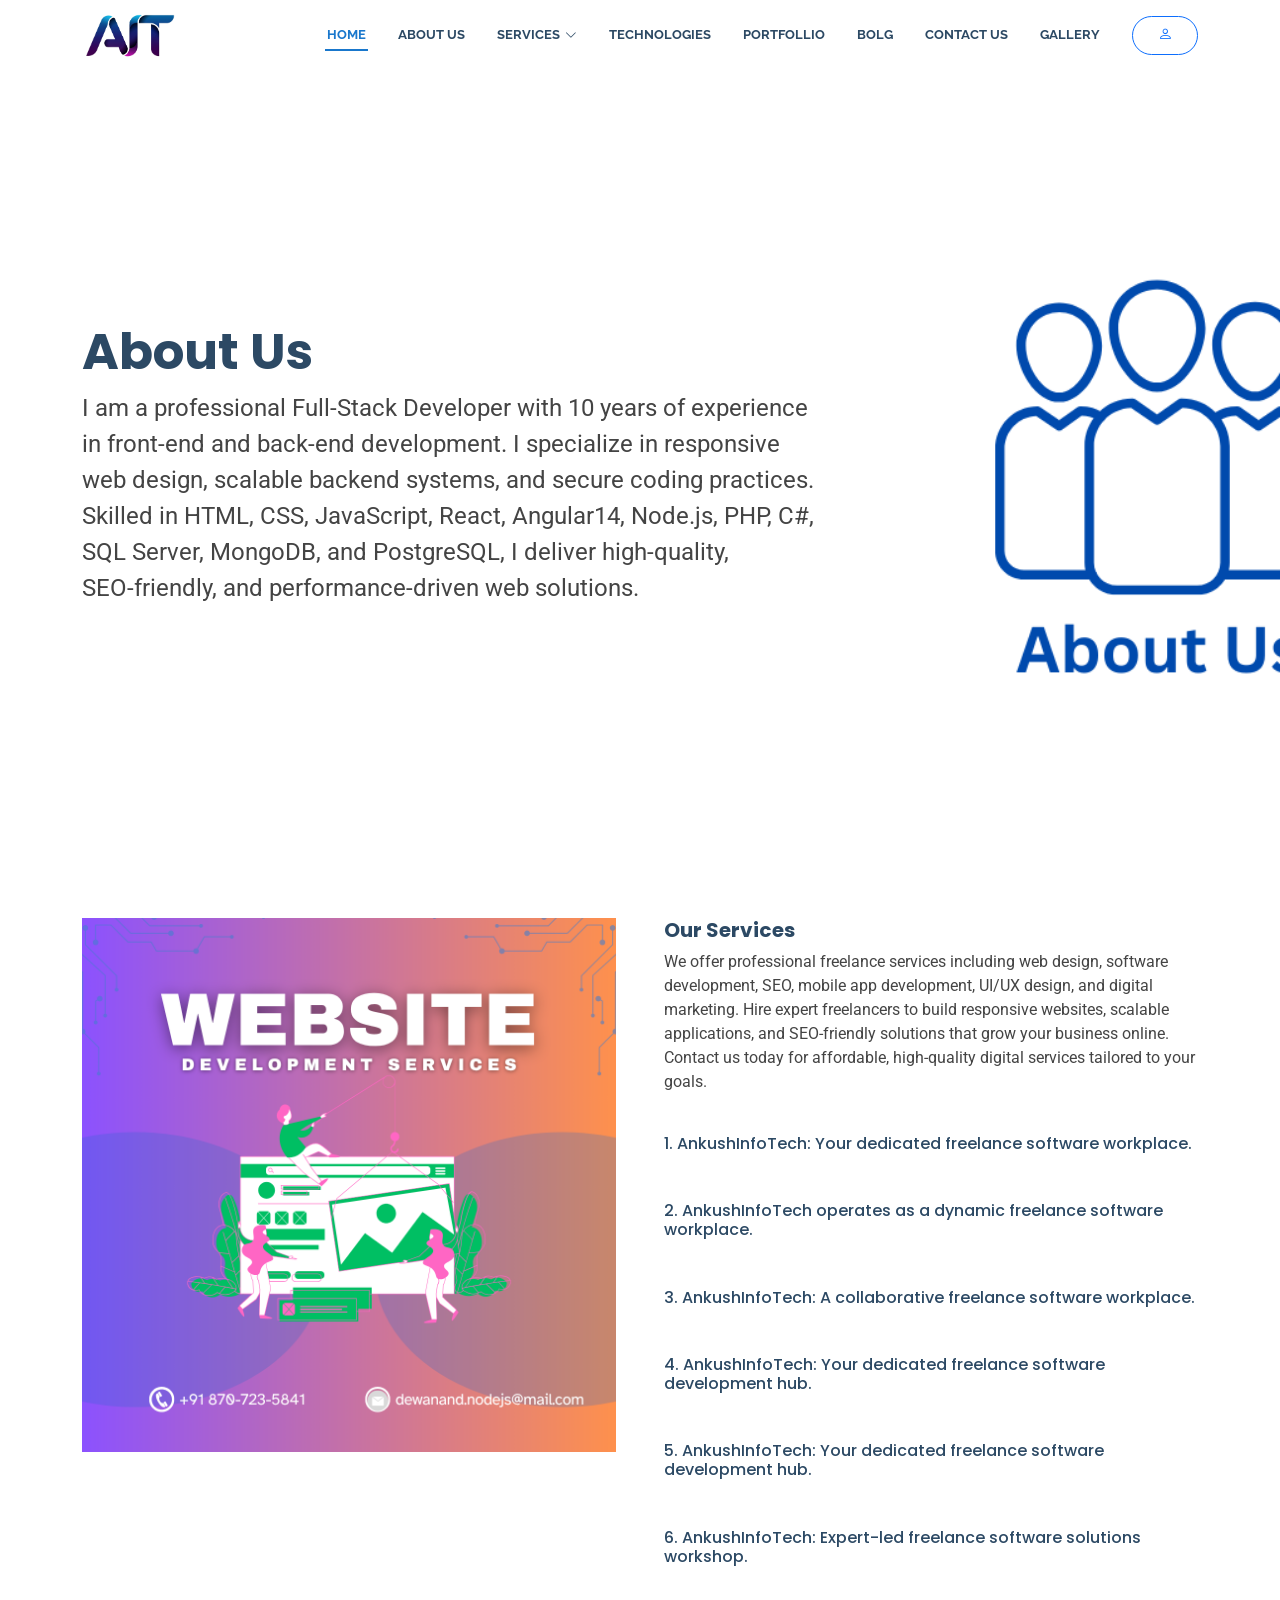
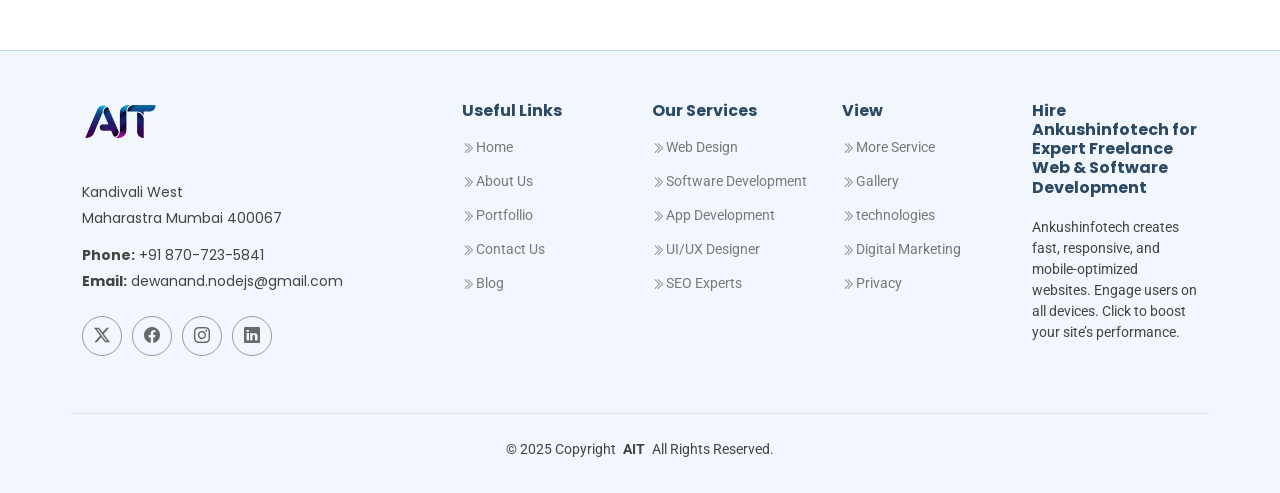
==== about.html @ d5d94661 "added test codes" ====
<!DOCTYPE html>
<html lang="en">

<head>
  <meta charset="utf-8">
  <meta name="viewport" content="width=device-width, initial-scale=1.0">
  <!-- Explicitly tell search engines to index this page and follow its links. Crucial for visibility. -->
  <meta name="robots" content="index, follow">

  <!-- Title: Clearly states the page is "About" the company and its core expertise. -->
  <title>About AnkushInfotech | Your Trusted Web Design, Software & SEO Experts in Mumbai</title>

  <!-- IMPORTANT: Description is tailored for an "About Us" page, focusing on mission, expertise, and location. -->
  <meta name="description" content="Learn about AnkushInfotech, a leading IT company based in Mumbai, Maharashtra. Discover our mission to deliver innovative web design, custom software development, and powerful SEO services that empower businesses across India.">

  <!-- Keywords: Focused on "About Us" aspects (company, expertise, location) and core services. -->
  <meta name="keywords" content="about AnkushInfotech, AnkushInfotech company, web design experts Mumbai, software development company Maharashtra, SEO specialists India, IT solutions Mumbai, our mission, company values, expert team, digital transformation India">

  <!-- Canonical Tag: Crucial for SEO. This MUST point ONLY to the preferred URL of *THIS* page. -->
  <link rel="canonical" href="https://www.ankushinfotech.com/about.html">
  <!-- Example: If your about page is at 'https://www.ankushinfotech.com/about.html', use that URL. -->

  <!-- Favicons -->
  <link href="assets/img/AIT.png" rel="icon">
  <!-- If you have an Apple Touch Icon, ensure the path is correct and uncomment. -->
  <!-- <link href="assets/img/apple-touch-icon.png" rel="apple-touch-icon"> -->

  <!-- Open Graph (OG) Tags: For rich previews when shared on Facebook, LinkedIn, WhatsApp, etc. -->
  <meta property="og:title" content="About AnkushInfotech | Web Design, Software & SEO Experts">
  <meta property="og:description" content="Learn about AnkushInfotech's mission to deliver innovative web design, custom software, and powerful SEO services that empower businesses across India.">
  <meta property="og:type" content="website">
  <meta property="og:url" content="https://www.ankushinfotech.com/about.html">
  <!-- OG Image: IMPORTANT! Replace with a full, absolute URL to a high-quality image (e.g., 1200x630px)
       that visually represents your company (e.g., team photo, office, or a brand graphic). -->
  <meta property="og:image" content="https://www.ankushinfotech.com/assets/img/about-us-social-share.jpg">
  <meta property="og:image:width" content="1200">
  <meta property="og:image:height" content="630">
  <meta property="og:locale" content="en_IN"> <!-- Recommended for targeting India -->

  <!-- Twitter Card Tags: For rich previews when shared on Twitter. -->
  <meta name="twitter:card" content="summary_large_image">
  <meta name="twitter:site" content="@AnkushInfoTech"> <!-- IMPORTANT! Replace with your actual Twitter handle (e.g., @AnkushInfoTech) -->
  <meta name="twitter:title" content="About AnkushInfotech | Web Design, Software & SEO Experts">
  <meta name="twitter:description" content="Discover AnkushInfotech's mission to deliver innovative web design, custom software, and powerful SEO services that empower businesses across India.">
  <meta name="twitter:image" content="https://www.ankushinfotech.com/assets/img/about-us-social-share.jpg"> <!-- Use the same high-quality image as your OG image. -->

  <!-- Structured Data (JSON-LD) for Organization: Provides explicit info to search engines for Knowledge Panels etc. -->
  <script type="application/ld+json">
  {
    "@context": "https://schema.org",
    "@type": "Organization",
    "name": "AnkushInfotech",
    "url": "https://www.ankushinfotech.com",
    "logo": "https://www.ankushinfotech.com/assets/img/logoa.png",
    "description": "AnkushInfotech is a leading IT company based in Mumbai, Maharashtra, specializing in expert web design, custom software development, and powerful SEO services for businesses across India.",
    "sameAs": [
      "https://twitter.com/AnkushInfoTech", // IMPORTANT: Replace with your actual Twitter URL
      "https://www.linkedin.com/company/your-company-linkedin-page/", // IMPORTANT: Replace with your actual LinkedIn URL
      "https://www.facebook.com/yourcompanypage/", // IMPORTANT: Replace with your actual Facebook URL
      "https://www.instagram.com/yourcompanypage/" // IMPORTANT: Replace with your actual Instagram URL
      // Add more relevant social media profiles here
    ],
    "address": {
      "@type": "PostalAddress",
      "streetAddress": "Azad Compound, 90 Feet Road, Rm. No. A-59, Shree Durga Seva Samiti, B/H Chandrika Hotel", // IMPORTANT: Provide your full street address here
      "addressLocality": "Kandivali West", // IMPORTANT: Refined locality for clarity
      "addressRegion": "Maharashtra",
      "postalCode": "400067",
      "addressCountry": "IN"
    },
    "contactPoint": {
      "@type": "ContactPoint",
      "telephone": "+91-8707235841", // Replace with your actual phone number
      "contactType": "customer service",
      "email": "info@ankushinfotech.com", // Replace with your actual email
      "areaServed": ["IN"],
      "availableLanguage": ["en", "hi"]
    }
  }
  </script>

  <!-- Optional: Specify the primary language of the document. -->
  <meta http-equiv="Content-Language" content="en">

  <!-- Optional: Generator tag (can be removed if not desired) -->
  <meta name="generator" content="AnkushInfotech (Custom Development)">

  <!-- Optional: Define a theme color for mobile browser address bars. -->
  <meta name="theme-color" content="#306EE0"> <!-- Consistent with homepage, or choose a new one -->

  <!-- Fonts: Preconnect hints for faster font loading. -->
  <link href="https://fonts.googleapis.com" rel="preconnect">
  <link href="https://fonts.gstatic.com" rel="preconnect" crossorigin>
  <!-- Consolidate font imports if possible, or ensure only necessary weights are loaded -->
  <link href="https://fonts.googleapis.com/css2?family=Roboto:wght@100;300;400;500;700;900&family=Poppins:wght@100;200;300;400;500;600;700;800;900&family=Raleway:wght@100;200;300;400;500;600;700;800;900&display=swap" rel="stylesheet">

  <!-- Vendor CSS Files -->
  <link href="assets/vendor/bootstrap/css/bootstrap.min.css" rel="stylesheet">
  <link href="assets/vendor/bootstrap-icons/bootstrap-icons.css" rel="stylesheet">
  <link href="assets/vendor/aos/aos.css" rel="stylesheet">
  <link href="assets/vendor/fontawesome-free/css/all.min.css" rel="stylesheet">
  <link href="assets/vendor/glightbox/css/glightbox.min.css" rel="stylesheet">
  <link href="assets/vendor/swiper/swiper-bundle.min.css" rel="stylesheet">

  <!-- Main CSS File -->
  <link href="assets/css/main.css" rel="stylesheet">

</head>


<body class="index-page">
 <!------------------------- Header Section --------------------->
  <header id="header" class="header sticky-top">
    <div class="branding d-flex align-items-center">

      <div class="container position-relative d-flex align-items-center justify-content-between">
        <a href="index.html" class="logo d-flex align-items-center me-auto">
          <h1 class="sitename"><img src="assets/img/AIT.png"></h1>
        </a>
        <nav id="navmenu" class="navmenu">
          <ul>
            <li><a href="index.html" class="active">Home<br></a></li>
            <li><a href="about.html">About Us</a></li>
            <!------------------------- Software services Place DropWown---------------------------------->
            <li class="dropdown"><a href="services.html"><span>services</span> <i
                  class="bi bi-chevron-down toggle-dropdown"></i></a>
              <ul>
                <li><a href="hirewebsite.html">Hire Website Developer</a></li>
                <li><a href="hireuiuxdeve.html">Hire UI/UX Designer</a></li>
                <li><a href="hiresoftwarede.html">Hire Software Developer</a></li>
                <li><a href="hireappdeve.html">Hire Mobile App Developer</a></li>
                <li><a href="hireseo.html">Hire SEO Experts</a></li>
                <li><a href="digitalmarket.html">Hire Digital Marketing</a></li>
                <!-- <li class="dropdown"><a href="#"><span>Deep Dropdown</span> <i
                      class="bi bi-chevron-down toggle-dropdown"></i></a>
                  <ul>
                    <li><a href="blog.html">Blogger</a></li>
                    <li><a href="login.html">Login In</a></li>
                    <li><a href="indivisualuser.html">Indivisual</a></li>
                    <li><a href="Userlist/bloggersuer.html">Blogger Table</a></li>
                    <li><a href="contact.html">Contact</a></li>
                  </ul>
                </li> -->
                <li><a href="services.html">More Service</a></li>
              </ul>
            </li>
            <!------------------------- Marcket Place DropWown---------------------------------->
            <!-- <li class="dropdown"><a href="#"><span>Marcketplace</span> <i
                  class="bi bi-chevron-down toggle-dropdown"></i></a>
              <ul>
                <li><a href="#">Hire SEO Experts</a></li>
                <li><a href="services.html">Services</a></li>
                <li class="dropdown"><a href="#"><span>Deep Dropdown</span> <i
                      class="bi bi-chevron-down toggle-dropdown"></i></a>
                  <ul>
                    <li><a href="blog.html">Blogger</a></li>
                    <li><a href="login.html">Login In</a></li>
                    <li><a href="indivisualuser.html">Indivisual</a></li>
                    <li><a href="Userlist/bloggersuer.html">Blogger Table</a></li>
                    <li><a href="contact.html">Contact</a></li>
                  </ul>
                </li>               
                <li><a href="#">Dropdown 3</a></li>
                <li><a href="#">Dropdown 4</a></li>
              </ul>
            </li> -->
            <li><a href="database.html">technologies</a></li>
            <li><a href="portfollio.html">Portfollio</a></li>
            <li><a href="blog.html">Bolg</a></li>
            <li><a href="contact.html">Contact Us</a></li>
            <li><a href="gallery.html">Gallery</a></li>

          </ul>
          <i class="mobile-nav-toggle d-xl-none bi bi-list"></i>
        </nav>

        <a class="cta-btn d-none d-sm-block btn btn-outline-primary" href="login.html"><i class="bi bi-person"></i></a>

      </div>

    </div>

  </header>


  <main class="main">
    <!--------------------------- top banner Section ------------------>
    <section id="hero" class="hero section light-background">
      <img src="assets/img/about.png" alt="Professional freelance web design and website development team" data-aos="fade-in">
      <div class="container position-relative">
        <div class="welcome position-relative" data-aos="fade-down" data-aos-delay="100">
          <h1>About Us</h1>
          <p>
            I am a professional Full-Stack Developer with 10 years of experience<br />
            in front-end and back-end development. I specialize in responsive <br />
            web design, scalable backend systems, and secure coding practices.<br />
            Skilled in HTML, CSS, JavaScript, React, Angular14, Node.js, PHP, C#,<br />
            SQL Server, MongoDB, and PostgreSQL, I deliver high-quality,<br />
            SEO-friendly, and performance-driven web solutions.
          </p>
        </div>
        <!-- End Welcome -->
      </div>
    </section>
    <!-- /Hero Section -->
    <!------------------------- About Section -------------------->
    <section id="about" class="about section">
      <div class="container">
        <div class="row gy-4 gx-5">
          <div class="col-lg-6 position-relative align-self-start" data-aos="fade-up" data-aos-delay="200">
            <img src="assets/img/aboutimage.png" class="img-fluid"
              alt="School website design,Hospital management software,Software for educational institutions,College website redesign">
            <!-- <a href="https://www.youtube.com/watch?v=Y7f98aduVJ8" class="glightbox pulsating-play-btn"></a> -->
          </div>
          <div class="col-lg-6 content" data-aos="fade-up" data-aos-delay="100">
            <h2>Our Services</h2>
            <p>
              We offer professional freelance services including web design, software development, SEO, mobile app
              development, UI/UX design, and digital marketing. Hire expert freelancers to build responsive websites,
              scalable applications, and SEO-friendly solutions that grow your business online. Contact us today for
              affordable, high-quality digital services tailored to your goals.
            </p>
            <ul>
              <!-- <li>
                <i class="bi bi-pc-display-horizontal"></i>
                <div>
                  <h5>Web & Desktop Applications with cPanel Deployment</h5>
                  <p>
                    We build secure web and desktop applications with cPanel deployment, offering easy management,
                    strong performance, and reliable hosting solutions.
                  </p>
                </div>
              </li> -->
              <li>
                <div>
                  <h6>1. AnkushInfoTech: Your dedicated freelance software workplace.</h6>
                </div>
              </li>
              <li>
                <div>
                  <h6>2. AnkushInfoTech operates as a dynamic freelance software workplace.</h6>
                </div>
              </li>
              <li>
                <div>
                  <h6>3. AnkushInfoTech: A collaborative freelance software workplace.</h6>
                </div>
              </li>
              <li>
                <div>
                  <h6>4. AnkushInfoTech: Your dedicated freelance software development hub.</h6>
                </div>
              </li>
              <li>
                <div>
                  <h6>5. AnkushInfoTech: Your dedicated freelance software development hub.</h6>
                </div>
              </li>
              <li>
                <div>
                  <h6>6. AnkushInfoTech: Expert-led freelance software solutions workshop.</h6>
                </div>
              </li>
            </ul>
          </div>
        </div>
      </div>
    </section>
    <!-- /About Section -->
  </main>
  <!-------------------------- Footer Section ----------------------------->

  
  <footer id="footer" class="footer light-background">
    <div class="container footer-top">
      <div class="row gy-4">
        <div class="col-lg-4 col-md-6 footer-about">
          <a href="index.html" class="logo d-flex align-items-center">
            <span class="sitename"><img src="assets/img/AIT.png"
                alt="Commercial, Work with top freelance software developers at Ankushinfotech. High-quality coding and secure applications delivered on time. Contact now,Discover how Ankushinfotech delivers top-tier freelance web development services. Get quality work, timely delivery, and scalable solutions today."></span>
          </a>
          <div class="footer-contact pt-3">
            <p>Kandivali West</p>
            <p>Maharastra Mumbai 400067</p>
            <p class="mt-3"><strong>Phone:</strong> <span>+91 870-723-5841</span></p>
            <p><strong>Email:</strong> <span>dewanand.nodejs@gmail.com</span></p>
          </div>
          <div class="social-links d-flex mt-4">
            <a href=""><i class="bi bi-twitter-x"></i></a>
            <a href=""><i class="bi bi-facebook"></i></a>
            <a href=""><i class="bi bi-instagram"></i></a>
            <a href=""><i class="bi bi-linkedin"></i></a>
          </div>
        </div>

        <div class="col-lg-2 col-md-3 footer-links">
          <h4>Useful Links</h4>
          <ul>
            <li><a href="index.html"><i class="bi bi-chevron-double-right"></i>Home</a></li>
            <li><a href="about.html"><i class="bi bi-chevron-double-right"></i>About Us</a></li>
            <li><a href="portfollio.html"><i class="bi bi-chevron-double-right"></i>Portfollio</a></li>
            <li><a href="contact.html"><i class="bi bi-chevron-double-right"></i>Contact Us</a></li>
            <li><a href="blog.html"><i class="bi bi-chevron-double-right"></i>Blog</a></li>
          </ul>
        </div>

        <div class="col-lg-2 col-md-3 footer-links">
          <h4>Our Services</h4>
          <ul>
            <li><a href="hirewebsite.html"><i class="bi bi-chevron-double-right"></i>Web Design</a></li>
            <li><a href="hiresoftwarede.html"><i class="bi bi-chevron-double-right"></i>Software Development</a></li>
            <li><a href="hireappdeve.html"><i class="bi bi-chevron-double-right"></i>App Development</a></li>
            <li><a href="hireuiuxdeve.html"><i class="bi bi-chevron-double-right"></i>UI/UX Designer</a></li>
            <li><a href="hireseo.html"><i class="bi bi-chevron-double-right"></i>SEO Experts</a></li>
          </ul>
        </div>

        <div class="col-lg-2 col-md-3 footer-links">
          <h4>View</h4>
          <ul>
            <li><a href="services.html"><i class="bi bi-chevron-double-right"></i>More Service</a></li>
            <li><a href="gallery.html"><i class="bi bi-chevron-double-right"></i>Gallery</a></li>
            <li><a href="database.html"><i class="bi bi-chevron-double-right"></i>technologies</a></li>
            <li><a href="digitalmarket.html"><i class="bi bi-chevron-double-right"></i>Digital Marketing</a></li>
            <li><a href="#"><i class="bi bi-chevron-double-right"></i>Privacy</a></li>
          </ul>
        </div>

        <div class="col-lg-2 col-md-3 footer-links">
          <h4>Hire Ankushinfotech for Expert Freelance Web & Software Development</h4>
          <p>Ankushinfotech creates fast, responsive, and mobile-optimized websites. Engage users on all devices. Click
            to boost your site’s performance.</p>
          <!-- <ul>
            <li><a href="#"><i class="bi bi-chevron-double-right"></i>Ipsam</a></li>
            <li><a href="#"><i class="bi bi-chevron-double-right"></i>Laudantium dolorum</a></li>
            <li><a href="#"><i class="bi bi-chevron-double-right"></i>Dinera</a></li>
            <li><a href="#"><i class="bi bi-chevron-double-right"></i>Trodelas</a></li>
            <li><a href="#"><i class="bi bi-chevron-double-right"></i>Flexo</a></li>
          </ul> -->
        </div>

      </div>
    </div>

    <div class="container copyright text-center mt-4">
      <p>© 2025 <span>Copyright</span> <strong class="px-1 sitename">AIT</strong> <span>All Rights
          Reserved.</span>
      </p>
      <div class="credits">
      </div>
    </div>
  </footer>


  <!-- Scroll Top -->
  <a href="#" id="scroll-top" class="scroll-top d-flex align-items-center justify-content-center"
    style="border-radius: 100%;"><i class="bi bi-arrow-up-short"></i></a>

  <!-- Preloader -->
  <!-- <div id="preloader"></div> -->

  <!-- <script>
  fetch('http://localhost:5000/api/users')
    .then(res => res.json())
    .then(users => {
      const container = document.getElementById('testimonials-container');

      users.forEach(user => {
        // Ensure image is set properly from DB path
        const imageFileName = user.image ? user.image.split('/').pop() : null;

        const imageUrl = imageFileName
          ? `http://localhost:5000/uploads/${imageFileName}`
          : 'assets/img/default.jpg'; // fallback image

        const slide = document.createElement('div');
        slide.className = 'swiper-slide';

        slide.innerHTML = `
          <div class="testimonial-item">
            <div class="d-flex">
              <img src="${imageUrl}" class="testimonial-img flex-shrink-0" alt="User Image">
              <div>
                <h3>${user.email}</h3>
                <h4>${user.phone}</h4>
                <div class="stars">
                  <i class="bi bi-star-fill"></i><i class="bi bi-star-fill"></i>
                  <i class="bi bi-star-fill"></i><i class="bi bi-star-fill"></i>
                  <i class="bi bi-star-fill"></i>
                </div>
              </div>
            </div>
            <p>
              <i class="bi bi-quote quote-icon-left"></i>
              <span>This is a sample testimonial for ${user.email}.</span>
              <i class="bi bi-quote quote-icon-right"></i>
            </p>
          </div>
        `;

        container.appendChild(slide);
      });
    })
    .catch(err => {
      console.error('Error fetching users:', err);
    });
</script> -->

  <!-- Vendor JS Files -->
  <script src="assets/vendor/bootstrap/js/bootstrap.bundle.min.js"></script>
  <script src="assets/vendor/php-email-form/validate.js"></script>
  <script src="assets/vendor/aos/aos.js"></script>
  <script src="assets/vendor/glightbox/js/glightbox.min.js"></script>
  <script src="assets/vendor/purecounter/purecounter_vanilla.js"></script>
  <script src="assets/vendor/swiper/swiper-bundle.min.js"></script>

  <!-- Main JS File -->
  <script src="assets/js/main.js"></script>

</body>
</html>
---- assets/css/main.css ----
/**
* Template Name: Medilab
* Template URL: https://bootstrapmade.com/medilab-free-medical-bootstrap-theme/
* Updated: Aug 07 2024 with Bootstrap v5.3.3
* Author: BootstrapMade.com
* License: https://bootstrapmade.com/license/
*/
 .Write {
      text-align: center;
      align-content: center;
      margin: 5%;

    }
/*--------------------------------------------------------------
# Font & Color Variables
# Help: https://bootstrapmade.com/color-system/
--------------------------------------------------------------*/
/* Fonts */
:root {
  --default-font: "Roboto",  system-ui, -apple-system, "Segoe UI", Roboto, "Helvetica Neue", Arial, "Noto Sans", "Liberation Sans", sans-serif, "Apple Color Emoji", "Segoe UI Emoji", "Segoe UI Symbol", "Noto Color Emoji";
  --heading-font: "Poppins",  sans-serif;
  --nav-font: "Raleway",  sans-serif;
}

/* Global Colors - The following color variables are used throughout the website. Updating them here will change the color scheme of the entire website */
:root { 
  --background-color: #ffffff; /* Background color for the entire website, including individual sections */
  --default-color: #444444; /* Default color used for the majority of the text content across the entire website */
  --heading-color: #2c4964; /* Color for headings, subheadings and title throughout the website */
  --accent-color: #1977cc; /* Accent color that represents your brand on the website. It's used for buttons, links, and other elements that need to stand out */
  --surface-color: #ffffff; /* The surface color is used as a background of boxed elements within sections, such as cards, icon boxes, or other elements that require a visual separation from the global background. */
  --contrast-color: #ffffff; /* Contrast color for text, ensuring readability against backgrounds of accent, heading, or default colors. */
}

/* Nav Menu Colors - The following color variables are used specifically for the navigation menu. They are separate from the global colors to allow for more customization options */
:root {
  --nav-color: #2c4964;  /* The default color of the main navmenu links */
  --nav-hover-color: #1977cc; /* Applied to main navmenu links when they are hovered over or active */
  --nav-mobile-background-color: #ffffff; /* Used as the background color for mobile navigation menu */
  --nav-dropdown-background-color: #ffffff; /* Used as the background color for dropdown items that appear when hovering over primary navigation items */
  --nav-dropdown-color: #2c4964; /* Used for navigation links of the dropdown items in the navigation menu. */
  --nav-dropdown-hover-color: #1977cc; /* Similar to --nav-hover-color, this color is applied to dropdown navigation links when they are hovered over. */
}

/* Color Presets - These classes override global colors when applied to any section or element, providing reuse of the sam color scheme. */

.light-background {
  --background-color: #f1f7fc;
  --surface-color: #ffffff;
}

.dark-background {
  --background-color: #060606;
  --default-color: #ffffff;
  --heading-color: #ffffff;
  --surface-color: #252525;
  --contrast-color: #ffffff;
}

/* Smooth scroll */
:root {
  scroll-behavior: smooth;
}

/*--------------------------------------------------------------
# General Styling & Shared Classes
--------------------------------------------------------------*/
body {
  color: var(--default-color);
  background-color: var(--background-color);
  font-family: var(--default-font);
}

a {
  color: var(--accent-color);
  text-decoration: none;
  transition: 0.3s;
}

a:hover {
  color: color-mix(in srgb, var(--accent-color), transparent 25%);
  text-decoration: none;
}
h1{
  font-size: 50px;
  font-weight: bold;
}
h2{
  font-size: 20px;
  font-weight: bold;
}
h1,
h2,
h3,
h4,
h5,
h6 {
  color: var(--heading-color);
  font-family: var(--heading-font);
}

/* Pulsating Play Button
------------------------------*/
.pulsating-play-btn {
  width: 94px;
  height: 94px;
  background: radial-gradient(var(--accent-color) 50%, color-mix(in srgb, var(--accent-color), transparent 75%) 52%);
  border-radius: 50%;
  display: block;
  position: relative;
  overflow: hidden;
}

.pulsating-play-btn:before {
  content: "";
  position: absolute;
  width: 120px;
  height: 120px;
  animation-delay: 0s;
  animation: pulsate-play-btn 2s;
  animation-direction: forwards;
  animation-iteration-count: infinite;
  animation-timing-function: steps;
  opacity: 1;
  border-radius: 50%;
  border: 5px solid color-mix(in srgb, var(--accent-color), transparent 30%);
  top: -15%;
  left: -15%;
  background: rgba(198, 16, 0, 0);
}

.pulsating-play-btn:after {
  content: "";
  position: absolute;
  left: 50%;
  top: 50%;
  transform: translateX(-40%) translateY(-50%);
  width: 0;
  height: 0;
  border-top: 10px solid transparent;
  border-bottom: 10px solid transparent;
  border-left: 15px solid #fff;
  z-index: 100;
  transition: all 400ms cubic-bezier(0.55, 0.055, 0.675, 0.19);
}

.pulsating-play-btn:hover:before {
  content: "";
  position: absolute;
  left: 50%;
  top: 50%;
  transform: translateX(-40%) translateY(-50%);
  width: 0;
  height: 0;
  border: none;
  border-top: 10px solid transparent;
  border-bottom: 10px solid transparent;
  border-left: 15px solid #fff;
  z-index: 200;
  animation: none;
  border-radius: 0;
}

.pulsating-play-btn:hover:after {
  border-left: 15px solid var(--accent-color);
  transform: scale(20);
}

@keyframes pulsate-play-btn {
  0% {
    transform: scale(0.6, 0.6);
    opacity: 1;
  }

  100% {
    transform: scale(1, 1);
    opacity: 0;
  }
}

/* PHP Email Form Messages
------------------------------*/
.php-email-form .error-message {
  display: none;
  background: #df1529;
  color: #ffffff;
  text-align: left;
  padding: 15px;
  margin-bottom: 24px;
  font-weight: 600;
}

.php-email-form .sent-message {
  display: none;
  color: #ffffff;
  background: #059652;
  text-align: center;
  padding: 15px;
  margin-bottom: 24px;
  font-weight: 600;
}

.php-email-form .loading {
  display: none;
  background: var(--surface-color);
  text-align: center;
  padding: 15px;
  margin-bottom: 24px;
}

.php-email-form .loading:before {
  content: "";
  display: inline-block;
  border-radius: 50%;
  width: 24px;
  height: 24px;
  margin: 0 10px -6px 0;
  border: 3px solid var(--accent-color);
  border-top-color: var(--surface-color);
  animation: php-email-form-loading 1s linear infinite;
}

@keyframes php-email-form-loading {
  0% {
    transform: rotate(0deg);
  }

  100% {
    transform: rotate(360deg);
  }
}

/*--------------------------------------------------------------
# Global Header
--------------------------------------------------------------*/
.header {
  color: var(--default-color);
  transition: all 0.5s;
  z-index: 997;
  background-color: var(--background-color);
  border-bottom-left-radius: 20px;
  border-bottom-right-radius: 20px;
}

.header .topbar {
  background-color: var(--accent-color);
  height: 40px;
  padding: 0;
  font-size: 14px;
  transition: all 0.5s;
}

.header .topbar .contact-info i {
  font-style: normal;
  color: var(--contrast-color);
}

.header .topbar .contact-info i a,
.header .topbar .contact-info i span {
  padding-left: 5px;
  color: var(--contrast-color);
}

@media (max-width: 575px) {

  .header .topbar .contact-info i a,
  .header .topbar .contact-info i span {
    font-size: 13px;
  }
}

.header .topbar .contact-info i a {
  line-height: 0;
  transition: 0.3s;
}

.header .topbar .contact-info i a:hover {
  color: var(--contrast-color);
  text-decoration: underline;
}

.header .topbar .social-links a {
  color: color-mix(in srgb, var(--contrast-color), transparent 40%);
  line-height: 0;
  transition: 0.3s;
  margin-left: 20px;
}

.header .topbar .social-links a:hover {
  color: var(--contrast-color);
}

.header .branding {
  min-height: 60px;
  padding: 10px 0;
}

.header .logo {
  line-height: 1;
}

.header .logo img {
  max-height: 50px;
  margin-right: 2px;
}

.header .logo h1 {
  font-size: 30px;
  margin: 0;
  font-weight: 700;
  color: var(--heading-color);
}

.header .cta-btn,
.header .cta-btn:focus {
  /* color: var(--contrast-color); */
  /* background: var(--accent-color); */
  font-size: 14px;
  padding: 8px 25px;
  margin: 0 0 0 30px;
  border-radius: 50px;
  transition: 0.3s;
}

.header .cta-btn:hover,
.header .cta-btn:focus:hover {
  color: var(--contrast-color);
  background: color-mix(in srgb, var(--accent-color), transparent 15%);
}

@media (max-width: 1200px) {
  .header .logo {
    order: 1;
  }

  .header .cta-btn {
    order: 2;
    margin: 0 15px 0 0;
    padding: 6px 15px;
  }

  .header .navmenu {
    order: 3;
  }
}

.scrolled .header {
  box-shadow: 0px 0 18px rgba(0, 0, 0, 0.1);
}

.scrolled .header .topbar {
  height: 0;
  visibility: hidden;
  overflow: hidden;
}

/*--------------------------------------------------------------
# Navigation Menu
--------------------------------------------------------------*/
/* Desktop Navigation */
@media (min-width: 1200px) {
  .navmenu {
    padding: 0;
  }

  .navmenu ul {
    margin: 0;
    padding: 0;
    display: flex;
    list-style: none;
    align-items: center;
  }

  .navmenu li {
    position: relative;
  }

  .navmenu>ul>li {
    white-space: nowrap;
    padding: 15px 14px;
  }

  .navmenu>ul>li:last-child {
    padding-right: 0;
  }

  .navmenu a,
  .navmenu a:focus {
    color: var(--nav-color);
    font-size: 13px;
    padding: 0 2px;
    font-family: var(--nav-font);
    font-weight: bold; /* 400; */
    
    display: flex;
    align-items: center;
    justify-content: space-between;
    white-space: nowrap;
    transition: 0.3s;
    position: relative;
    text-transform: uppercase;
  
  }

  .navmenu a i,
  .navmenu a:focus i {
    font-size: 12px;
    line-height: 0;
    margin-left: 5px;
    transition: 0.3s;
  }

  .navmenu>ul>li>a:before {
    content: "";
    position: absolute;
    width: 100%;
    height: 2px;
    bottom: -6px;
    left: 0;
    background-color: var(--nav-hover-color);
    visibility: hidden;
    width: 0px;
    transition: all 0.3s ease-in-out 0s;
  }

  .navmenu a:hover:before,
  .navmenu li:hover>a:before,
  .navmenu .active:before {
    visibility: visible;
    width: 100%;
  }

  .navmenu li:hover>a,
  .navmenu .active,
  .navmenu .active:focus {
    color: var(--nav-hover-color);
  }

  .navmenu .dropdown ul {
    margin: 0;
    padding: 10px 0;
    background: var(--nav-dropdown-background-color);
    display: block;
    position: absolute;
    visibility: hidden;
    left: 14px;
    top: 130%;
    opacity: 0;
    transition: 0.3s;
    border-radius: 4px;
    z-index: 99;
    box-shadow: 0px 0px 30px rgba(0, 0, 0, 0.1);
    
  }

  .navmenu .dropdown ul li {
    min-width: 200px;
  }

  .navmenu .dropdown ul a {
    padding: 10px 20px;
    font-size: 13px;
    font-weight: bold;
    text-transform: none;
    color: var(--nav-dropdown-color);
    text-transform: uppercase;
  }

  .navmenu .dropdown ul a i {
    font-size: 12px;
  }

  .navmenu .dropdown ul a:hover,
  .navmenu .dropdown ul .active:hover,
  .navmenu .dropdown ul li:hover>a {
    color: var(--nav-dropdown-hover-color);
  }

  .navmenu .dropdown:hover>ul {
    opacity: 1;
    top: 100%;
    visibility: visible;
  }

  .navmenu .dropdown .dropdown ul {
    top: 0;
    left: -90%;
    visibility: hidden;
  }

  .navmenu .dropdown .dropdown:hover>ul {
    opacity: 1;
    top: 0;
    left: -100%;
    visibility: visible;
  }
}

/* Mobile Navigation */
@media (max-width: 1199px) {
  .mobile-nav-toggle {
    color: var(--nav-color);
    font-size: 28px;
    line-height: 0;
    margin-right: 10px;
    cursor: pointer;
    transition: color 0.3s;
  }

  .navmenu {
    padding: 0;
    z-index: 9997;
  }

  .navmenu ul {
    display: none;
    list-style: none;
    position: absolute;
    inset: 60px 20px 20px 20px;
    padding: 10px 0;
    margin: 0;
    border-radius: 6px;
    background-color: var(--nav-mobile-background-color);
    border: 1px solid color-mix(in srgb, var(--default-color), transparent 90%);
    box-shadow: none;
    overflow-y: auto;
    transition: 0.3s;
    z-index: 9998;
  }

  .navmenu a,
  .navmenu a:focus {
    color: var(--nav-dropdown-color);
    padding: 10px 20px;
    font-family: var(--nav-font);
    font-size: 17px;
    font-weight: 500;
    display: flex;
    align-items: center;
    justify-content: space-between;
    white-space: nowrap;
    transition: 0.3s;
  }

  .navmenu a i,
  .navmenu a:focus i {
    font-size: 12px;
    line-height: 0;
    margin-left: 5px;
    width: 30px;
    height: 30px;
    display: flex;
    align-items: center;
    justify-content: center;
    border-radius: 50%;
    transition: 0.3s;
    background-color: color-mix(in srgb, var(--accent-color), transparent 90%);
  }

  .navmenu a i:hover,
  .navmenu a:focus i:hover {
    background-color: var(--accent-color);
    color: var(--contrast-color);
  }

  .navmenu a:hover,
  .navmenu .active,
  .navmenu .active:focus {
    color: var(--nav-dropdown-hover-color);
  }

  .navmenu .active i,
  .navmenu .active:focus i {
    background-color: var(--accent-color);
    color: var(--contrast-color);
    transform: rotate(180deg);
  }

  .navmenu .dropdown ul {
    position: static;
    display: none;
    z-index: 99;
    padding: 10px 0;
    margin: 10px 20px;
    background-color: var(--nav-dropdown-background-color);
    transition: all 0.5s ease-in-out;
  }

  .navmenu .dropdown ul ul {
    background-color: rgba(33, 37, 41, 0.1);
  }

  .navmenu .dropdown>.dropdown-active {
    display: block;
    background-color: rgba(33, 37, 41, 0.03);
  }

  .mobile-nav-active {
    overflow: hidden;
  }

  .mobile-nav-active .mobile-nav-toggle {
    color: #fff;
    position: absolute;
    font-size: 32px;
    top: 15px;
    right: 15px;
    margin-right: 0;
    z-index: 9999;
  }

  .mobile-nav-active .navmenu {
    position: fixed;
    overflow: hidden;
    inset: 0;
    background: rgba(33, 37, 41, 0.8);
    transition: 0.3s;
  }

  .mobile-nav-active .navmenu>ul {
    display: block;
  }
}

/*--------------------------------------------------------------
# Global Footer
--------------------------------------------------------------*/
.footer {
  color: var(--default-color);
  background-color: var(--background-color);
  border-top: 1px solid color-mix(in srgb, var(--accent-color), transparent 75%);
  font-size: 14px;
  position: relative;
}

.footer .footer-top {
  padding-top: 50px;
}

.footer .footer-about .logo {
  line-height: 1;
  margin-bottom: 25px;
}

.footer .footer-about .logo img {
  max-height: 40px;
  margin-right: 6px;
}

.footer .footer-about .logo span {
  color: var(--heading-color);
  font-family: var(--heading-font);
  font-size: 26px;
  font-weight: 700;
  letter-spacing: 1px;
}

.footer .footer-about p {
  font-size: 14px;
  font-family: var(--heading-font);
}

.footer .social-links a {
  display: flex;
  align-items: center;
  justify-content: center;
  width: 40px;
  height: 40px;
  border-radius: 50%;
  border: 1px solid color-mix(in srgb, var(--default-color), transparent 50%);
  font-size: 16px;
  color: color-mix(in srgb, var(--default-color), transparent 20%);
  margin-right: 10px;
  transition: 0.3s;
}

.footer .social-links a:hover {
  color: var(--accent-color);
  border-color: var(--accent-color);
}

.footer h4 {
  font-size: 16px;
  font-weight: bold;
  position: relative;
  padding-bottom: 12px;
}

.footer .footer-links {
  margin-bottom: 30px;
}

.footer .footer-links ul {
  list-style: none;
  padding: 0;
  margin: 0;
}

.footer .footer-links ul i {
  padding-right: 2px;
  font-size: 12px;
  line-height: 0;
}

.footer .footer-links ul li {
  padding: 10px 0;
  display: flex;
  align-items: center;
}

.footer .footer-links ul li:first-child {
  padding-top: 0;
}

.footer .footer-links ul a {
  color: color-mix(in srgb, var(--default-color), transparent 30%);
  display: inline-block;
  line-height: 1;
}

.footer .footer-links ul a:hover {
  color: var(--accent-color);
}

.footer .footer-contact p {
  margin-bottom: 5px;
}

.footer .copyright {
  padding-top: 25px;
  padding-bottom: 25px;
  border-top: 1px solid color-mix(in srgb, var(--default-color), transparent 90%);
}

.footer .copyright p {
  margin-bottom: 0;
}

.footer .credits {
  margin-top: 8px;
  font-size: 13px;
}

/*--------------------------------------------------------------
# Preloader
--------------------------------------------------------------*/
#preloader {
  position: fixed;
  inset: 0;
  z-index: 999999;
  overflow: hidden;
  background: var(--background-color);
  transition: all 0.6s ease-out;
}

#preloader:before {
  content: "";
  position: fixed;
  top: calc(50% - 30px);
  left: calc(50% - 30px);
  border: 6px solid #ffffff;
  border-color: var(--accent-color) transparent var(--accent-color) transparent;
  border-radius: 50%;
  width: 60px;
  height: 60px;
  animation: animate-preloader 1.5s linear infinite;
}

@keyframes animate-preloader {
  0% {
    transform: rotate(0deg);
  }

  100% {
    transform: rotate(360deg);
  }
}

/*--------------------------------------------------------------
# Scroll Top Button
--------------------------------------------------------------*/
.scroll-top {
  position: fixed;
  visibility: hidden;
  opacity: 0;
  right: 15px;
  bottom: 15px;
  z-index: 99999;
  background-color: var(--accent-color);
  width: 40px;
  height: 40px;
  border-radius: 4px;
  transition: all 0.4s;
}

.scroll-top i {
  font-size: 24px;
  color: var(--contrast-color);
  line-height: 0;
}

.scroll-top:hover {
  background-color: color-mix(in srgb, var(--accent-color), transparent 20%);
  color: var(--contrast-color);
}

.scroll-top.active {
  visibility: visible;
  opacity: 1;
}

/*--------------------------------------------------------------
# Disable aos animation delay on mobile devices
--------------------------------------------------------------*/
@media screen and (max-width: 768px) {
  [data-aos-delay] {
    transition-delay: 0 !important;
  }
}

/*--------------------------------------------------------------
# Global Page Titles & Breadcrumbs
--------------------------------------------------------------*/
.page-title {
  color: var(--default-color);
  background-color: var(--background-color);
  position: relative;
}

.page-title .heading {
  padding: 80px 0;
  border-top: 1px solid color-mix(in srgb, var(--accent-color), transparent 80%);
}

.page-title .heading h1 {
  font-size: 38px;
  font-weight: 700;
}

.page-title nav {
  background-color: color-mix(in srgb, var(--accent-color), transparent 94%);
  padding: 20px 0;
}

.page-title nav ol {
  display: flex;
  flex-wrap: wrap;
  list-style: none;
  margin: 0;
  font-size: 16px;
  font-weight: 600;
}

.page-title nav ol li+li {
  padding-left: 10px;
}

.page-title nav ol li+li::before {
  content: "/";
  display: inline-block;
  padding-right: 10px;
  color: color-mix(in srgb, var(--default-color), transparent 70%);
}

/*--------------------------------------------------------------
# Global Sections
--------------------------------------------------------------*/
section,
.section {
  color: var(--default-color);
  background-color: var(--background-color);
  padding: 60px 0;
  scroll-margin-top: 72px;
  overflow: clip;
}

@media (max-width: 1199px) {

  section,
  .section {
    scroll-margin-top: 60px;
  }
}

/*--------------------------------------------------------------
# Global Section Titles
--------------------------------------------------------------*/
.section-title {
  text-align: center;
  padding-bottom: 60px;
  position: relative;
}

.section-title h2 {
  font-size: 32px;
  font-weight: 500;
  margin-bottom: 20px;
  padding-bottom: 20px;
  position: relative;
}

.section-title h2:before {
  content: "";
  position: absolute;
  display: block;
  width: 160px;
  height: 1px;
  background: color-mix(in srgb, var(--default-color), transparent 60%);
  left: 0;
  right: 0;
  bottom: 1px;
  margin: auto;
}

.section-title h2::after {
  content: "";
  position: absolute;
  display: block;
  width: 60px;
  height: 3px;
  background: var(--accent-color);
  left: 0;
  right: 0;
  bottom: 0;
  margin: auto;
}

.section-title p {
  margin-bottom: 0;
}

/*--------------------------------------------------------------
# Hero Section
--------------------------------------------------------------*/
.hero {
  width: 100%;
  min-height: calc(100vh - 112px);
  padding: 80px 0;
  display: flex;
  align-items: center;
  justify-content: center;
  position: relative;
  overflow: hidden;
}

.hero img {
  position: absolute;
  inset: 0;
  display: block;
  width: 100%;
  height: 100%;
  object-fit: cover;
  z-index: 1;
}

.hero .container {
  z-index: 3;
}

.hero .welcome h2 {
  margin: 0;
  font-size: 48px;
  font-weight: 700;
}

.hero .welcome p {
  font-size: 24px;
  margin: 0;
}

.hero .content {
  margin-top: 40px;
}

.hero .content .why-box {
  color: var(--contrast-color);
  background: var(--accent-color);
  padding: 30px;
  border-radius: 4px;
}

.hero .content .why-box h3 {
  color: var(--contrast-color);
  font-weight: 700;
  font-size: 34px;
  margin-bottom: 30px;
}

.hero .content .why-box p {
  margin-bottom: 30px;
}

.hero .content .why-box .more-btn {
  color: var(--contrast-color);
  background: color-mix(in srgb, var(--contrast-color), transparent 80%);
  display: inline-block;
  padding: 6px 30px 8px 30px;
  border-radius: 50px;
  transition: all ease-in-out 0.4s;
}

.hero .content .why-box .more-btn i {
  font-size: 14px;
}

.hero .content .why-box .more-btn:hover {
  background: var(--surface-color);
  color: var(--accent-color);
}

.hero .content .icon-box {
  text-align: center;
  border-radius: 10px;
  background: color-mix(in srgb, var(--surface-color), transparent 20%);
  box-shadow: 0px 2px 15px rgba(0, 0, 0, 0.1);
  padding: 40px 30px;
  width: 100%;
}

.hero .content .icon-box i {
  font-size: 40px;
  color: var(--accent-color);
}

.hero .content .icon-box h4 {
  font-size: 20px;
  font-weight: 700;
  margin: 10px 0 20px 0;
}

.hero .content .icon-box p {
  font-size: 15px;
  color: color-mix(in srgb, var(--default-color), transparent 30%);
}

/*--------------------------------------------------------------
# About Section
--------------------------------------------------------------*/
.about .content h3 {
  font-size: 2rem;
  font-weight: 700;
}

.about .content ul {
  list-style: none;
  padding: 0;
}

.about .content ul li {
  display: flex;
  align-items: flex-start;
  margin-top: 40px;
}

.about .content ul i {
  flex-shrink: 0;
  font-size: 48px;
  color: var(--accent-color);
  margin-right: 20px;
}

.about .content ul h5 {
  font-size: 18px;
  font-weight: 700;
}

.about .content ul p {
  font-size: 15px;
}

.about .content p:last-child {
  margin-bottom: 0;
}

.about .pulsating-play-btn {
  position: absolute;
  left: calc(50% - 47px);
  top: calc(50% - 47px);
}

/*--------------------------------------------------------------
# Stats Section
--------------------------------------------------------------*/
.stats i {
  color: var(--contrast-color);
  background-color: var(--accent-color);
  box-shadow: 0px 2px 25px rgba(0, 0, 0, 0.1);
  width: 54px;
  height: 54px;
  font-size: 24px;
  border-radius: 50px;
  border: 2px solid var(--background-color);
  display: inline-flex;
  align-items: center;
  justify-content: center;
  position: relative;
  z-index: 1;
}

.stats .stats-item {
  background-color: var(--surface-color);
  margin-top: -27px;
  padding: 30px 30px 25px 30px;
  width: 100%;
  position: relative;
  text-align: center;
  box-shadow: 0px 2px 35px rgba(0, 0, 0, 0.1);
  border-radius: 4px;
  z-index: 0;
}

.stats .stats-item span {
  font-size: 32px;
  display: block;
  margin: 10px 0;
  font-weight: 700;
  color: var(--heading-color);
}

.stats .stats-item p {
  padding: 0;
  margin: 0;
  font-family: var(--heading-font);
  font-size: 16px;
}




/*--------------------------------------------------------------
# Services Section
--------------------------------------------------------------*/
.services .service-item {
  background-color: var(--surface-color);
  text-align: center;
  border: 1px solid color-mix(in srgb, var(--default-color), transparent 85%);
  padding: 80px 20px;
  transition: all ease-in-out 0.3s;
  height: 100%;
  border-radius: 10px;
}

.services .service-item .icon {
  margin: 0 auto;
  width: 64px;
  height: 64px;
  background: var(--accent-color);
  border-radius: 4px;
  display: flex;
  align-items: center;
  justify-content: center;
  margin-bottom: 20px;
  transition: 0.3s;
  transform-style: preserve-3d;
}

.services .service-item .icon i {
  color: var(--contrast-color);
  font-size: 28px;
  transition: ease-in-out 0.3s;
}

.services .service-item .icon::before {
  position: absolute;
  content: "";
  left: -8px;
  top: -8px;
  height: 100%;
  width: 100%;
  background: color-mix(in srgb, var(--accent-color), transparent 80%);
  border-radius: 5px;
  transition: all 0.3s ease-out 0s;
  transform: translateZ(-1px);
}

.services .service-item h3 {
  font-weight: 700;
  margin: 10px 0 15px 0;
  font-size: 22px;
}

.services .service-item p {
  line-height: 24px;
  font-size: 14px;
  margin-bottom: 0;
}

.services .service-item:hover {
  background: var(--accent-color);
  border-color: var(--accent-color);
}

.services .service-item:hover .icon {
  background: var(--surface-color);
}

.services .service-item:hover .icon i {
  color: var(--accent-color);
}

.services .service-item:hover .icon::before {
  background: color-mix(in srgb, var(--background-color), transparent 70%);
}

.services .service-item:hover h3,
.services .service-item:hover p {
  color: var(--contrast-color);
}









/*--------------------------------------------------------------
# Appointment Section
--------------------------------------------------------------*/
.appointment .php-email-form {
  width: 100%;
}

.appointment .php-email-form .form-group {
  padding-bottom: 8px;
}

.appointment .php-email-form input,
.appointment .php-email-form textarea,
.appointment .php-email-form select {
  color: var(--default-color);
  background-color: transparent;
  border-color: color-mix(in srgb, var(--default-color), transparent 80%);
  border-radius: 0;
  box-shadow: none;
  font-size: 14px;
  padding: 10px !important;
}

.appointment .php-email-form input:focus,
.appointment .php-email-form textarea:focus,
.appointment .php-email-form select:focus {
  border-color: var(--accent-color);
}

.appointment .php-email-form input::placeholder,
.appointment .php-email-form textarea::placeholder,
.appointment .php-email-form select::placeholder {
  color: color-mix(in srgb, var(--default-color), transparent 70%);
}

.appointment .php-email-form input,
.appointment .php-email-form select {
  height: 44px;
}

.appointment .php-email-form textarea {
  padding: 10px 12px;
}

.appointment .php-email-form button[type=submit] {
  background: var(--accent-color);
  border: 0;
  padding: 10px 35px;
  color: #fff;
  transition: 0.4s;
  border-radius: 50px;
}

.appointment .php-email-form button[type=submit]:hover {
  background: color-mix(in srgb, var(--accent-color) 90%, white 15%);
}









/*--------------------------------------------------------------
# Departments Section
--------------------------------------------------------------*/
.departments {
  overflow: hidden;
}

.departments .nav-tabs {
  border: 0;
}

.departments .nav-link {
  border: 0;
  padding: 12px 15px 12px 0;
  transition: 0.3s;
  color: var(--default-color);
  border-radius: 0;
  border-right: 2px solid color-mix(in srgb, var(--default-color), transparent 90%);
  font-weight: 600;
  font-size: 15px;
}

.departments .nav-link:hover {
  color: var(--accent-color);
}

.departments .nav-link.active {
  color: var(--accent-color);
  border-color: var(--accent-color);
  background-color: var(--background-color);
}

.departments .tab-pane.active {
  animation: fadeIn 0.5s ease-out;
}

.departments .details h3 {
  font-size: 26px;
  font-weight: 600;
  margin-bottom: 20px;
}

.departments .details p {
  color: color-mix(in srgb, var(--default-color), transparent 20%);
}

.departments .details p:last-child {
  margin-bottom: 0;
}

@media (max-width: 992px) {
  .departments .nav-link {
    border: 0;
    padding: 15px;
  }

  .departments .nav-link.active {
    color: var(--accent-color);
    background: var(--accent-color);
  }
}





/*--------------------------------------------------------------
# Doctors Section
--------------------------------------------------------------*/
.doctors .team-member {
  background-color: var(--surface-color);
  box-shadow: 0px 2px 15px rgba(0, 0, 0, 0.1);
  position: relative;
  border-radius: 10px;
  transition: 0.5s;
  padding: 30px;
  height: 100%;
}

@media (max-width: 468px) {
  .doctors .team-member {
    flex-direction: column;
    justify-content: center !important;
    align-items: center !important;
  }
}

.doctors .team-member .pic {
  overflow: hidden;
  width: 150px;
  border-radius: 50%;
  flex-shrink: 0;
}

.doctors .team-member .pic img {
  transition: ease-in-out 0.3s;
}

.doctors .team-member:hover {
  transform: translateY(-10px);
}

.doctors .team-member .member-info {
  padding-left: 30px;
}

@media (max-width: 468px) {
  .doctors .team-member .member-info {
    padding: 30px 0 0 0;
    text-align: center;
  }
}

.doctors .team-member h4 {
  font-weight: 700;
  margin-bottom: 5px;
  font-size: 20px;
}

.doctors .team-member span {
  display: block;
  font-size: 15px;
  padding-bottom: 10px;
  position: relative;
  font-weight: 500;
}

.doctors .team-member span::after {
  content: "";
  position: absolute;
  display: block;
  width: 50px;
  height: 1px;
  background: color-mix(in srgb, var(--default-color), transparent 85%);
  bottom: 0;
  left: 0;
}

@media (max-width: 468px) {
  .doctors .team-member span::after {
    left: calc(50% - 25px);
  }
}

.doctors .team-member p {
  margin: 10px 0 0 0;
  font-size: 14px;
}

.doctors .team-member .social {
  margin-top: 12px;
  display: flex;
  align-items: center;
  justify-content: start;
  width: 100%;
}

@media (max-width: 468px) {
  .doctors .team-member .social {
    justify-content: center;
  }
}

.doctors .team-member .social a {
  background: color-mix(in srgb, var(--default-color), transparent 94%);
  transition: ease-in-out 0.3s;
  display: flex;
  align-items: center;
  justify-content: center;
  border-radius: 50px;
  width: 36px;
  height: 36px;
}

.doctors .team-member .social a i {
  color: color-mix(in srgb, var(--default-color), transparent 20%);
  font-size: 16px;
  margin: 0 2px;
}

.doctors .team-member .social a:hover {
  background: var(--accent-color);
}

.doctors .team-member .social a:hover i {
  color: var(--contrast-color);
}

.doctors .team-member .social a+a {
  margin-left: 8px;
}






/*--------------------------------------------------------------
# Faq Section
--------------------------------------------------------------*/
.faq .faq-container .faq-item {
  background-color: var(--surface-color);
  position: relative;
  padding: 20px;
  margin-bottom: 15px;
  border: 1px solid color-mix(in srgb, var(--accent-color), transparent 75%);
  border-radius: 5px;
  overflow: hidden;
}

.faq .faq-container .faq-item:last-child {
  margin-bottom: 0;
}

.faq .faq-container .faq-item h3 {
  font-weight: 500;
  font-size: 18px;
  line-height: 24px;
  margin: 0 30px 0 0;
  transition: 0.3s;
  cursor: pointer;
  display: flex;
  align-items: center;
}

.faq .faq-container .faq-item h3 .num {
  color: var(--accent-color);
  padding-right: 5px;
}

.faq .faq-container .faq-item h3:hover {
  color: var(--accent-color);
}

.faq .faq-container .faq-item .faq-content {
  display: grid;
  grid-template-rows: 0fr;
  transition: 0.3s ease-in-out;
  visibility: hidden;
  opacity: 0;
}

.faq .faq-container .faq-item .faq-content p {
  margin-bottom: 0;
  overflow: hidden;
}

.faq .faq-container .faq-item .faq-toggle {
  position: absolute;
  top: 20px;
  right: 20px;
  font-size: 16px;
  line-height: 0;
  transition: 0.3s;
  cursor: pointer;
}

.faq .faq-container .faq-item .faq-toggle:hover {
  color: var(--accent-color);
}

.faq .faq-container .faq-active {
  background-color: var(--accent-color);
  border-color: var(--accent-color);
  color: var(--contrast-color);
}

.faq .faq-container .faq-active h3,
.faq .faq-container .faq-active h3:hover {
  color: var(--contrast-color);
}

.faq .faq-container .faq-active .faq-content {
  grid-template-rows: 1fr;
  visibility: visible;
  opacity: 1;
  padding-top: 10px;
}

.faq .faq-container .faq-active .faq-toggle {
  transform: rotate(90deg);
  color: var(--accent-color);
}





/*--------------------------------------------------------------
# Testimonials Section
--------------------------------------------------------------*/
.testimonials .info h3 {
  font-weight: 700;
  font-size: 32px;
}

.testimonials .swiper {
  box-shadow: 0 15px 30px 0 rgba(0, 0, 0, 0.05);
  background-color: var(--surface-color);
}

.testimonials .testimonials-carousel,
.testimonials .testimonials-slider {
  overflow: hidden;
}

.testimonials .testimonial-item {
  box-sizing: content-box;
  min-height: 200px;
  position: relative;
  margin: 30px;
}

.testimonials .testimonial-item .testimonial-img {
  width: 90px;
  height: 90px;
  border-radius: 50px;
  border: 6px solid var(--background-color);
  margin-right: 10px;
}

.testimonials .testimonial-item h3 {
  font-size: 18px;
  font-weight: bold;
  margin: 10px 0 5px 0;
}

.testimonials .testimonial-item h4 {
  color: color-mix(in srgb, var(--default-color), transparent 50%);
  font-size: 14px;
  margin: 0;
}

.testimonials .testimonial-item .stars {
  margin: 10px 0;
}

.testimonials .testimonial-item .stars i {
  color: #ffc107;
  margin: 0 1px;
}

.testimonials .testimonial-item .quote-icon-left,
.testimonials .testimonial-item .quote-icon-right {
  color: color-mix(in srgb, var(--accent-color), transparent 60%);
  font-size: 26px;
  line-height: 0;
}

.testimonials .testimonial-item .quote-icon-left {
  display: inline-block;
  left: -5px;
  position: relative;
}

.testimonials .testimonial-item .quote-icon-right {
  display: inline-block;
  right: -5px;
  position: relative;
  top: 10px;
  transform: scale(-1, -1);
}

.testimonials .testimonial-item p {
  font-style: italic;
  margin: 15px auto 15px auto;
}

.testimonials .swiper-wrapper {
  height: auto;
}

.testimonials .swiper-pagination {
  margin-top: 20px;
  margin-bottom: 20px;
  position: relative;
}

.testimonials .swiper-pagination .swiper-pagination-bullet {
  width: 10px;
  height: 10px;
  background-color: color-mix(in srgb, var(--default-color), transparent 85%);
  opacity: 1;
  border: none;
}

.testimonials .swiper-pagination .swiper-pagination-bullet-active {
  background-color: var(--accent-color);
}

@media (max-width: 767px) {

  .testimonials .testimonials-carousel,
  .testimonials .testimonials-slider {
    overflow: hidden;
  }

  .testimonials .testimonial-item {
    margin: 15px;
  }
}





/*--------------------------------------------------------------
# Gallery Section
--------------------------------------------------------------*/
.gallery .gallery-item {
  overflow: hidden;
  border-right: 3px solid var(--background-color);
  border-bottom: 3px solid var(--background-color);
}

.gallery .gallery-item img {
  transition: all ease-in-out 0.4s;
}

.gallery .gallery-item:hover img {
  transform: scale(1.1);
}




/*--------------------------------------------------------------
# Contact Section
--------------------------------------------------------------*/
.contact .info-item+.info-item {
  margin-top: 40px;
}

.contact .info-item i {
  color: var(--contrast-color);
  background: var(--accent-color);
  font-size: 20px;
  width: 44px;
  height: 44px;
  display: flex;
  justify-content: center;
  align-items: center;
  border-radius: 50px;
  transition: all 0.3s ease-in-out;
  margin-right: 15px;
}

.contact .info-item h3 {
  padding: 0;
  font-size: 18px;
  font-weight: 700;
  margin-bottom: 5px;
}

.contact .info-item p {
  padding: 0;
  margin-bottom: 0;
  font-size: 14px;
}

.contact .php-email-form {
  height: 100%;
}

.contact .php-email-form input[type=text],
.contact .php-email-form input[type=email],
.contact .php-email-form textarea {
  font-size: 14px;
  padding: 10px 15px;
  box-shadow: none;
  border-radius: 30px;
  color: var(--default-color);
  background-color: color-mix(in srgb, var(--background-color), transparent 50%);
  border-color: color-mix(in srgb, var(--default-color), transparent 80%);
}

.contact .php-email-form input[type=text]:focus,
.contact .php-email-form input[type=email]:focus,
.contact .php-email-form textarea:focus {
  border-color: var(--accent-color);
}

.contact .php-email-form input[type=text]::placeholder,
.contact .php-email-form input[type=email]::placeholder,
.contact .php-email-form textarea::placeholder {
  color: color-mix(in srgb, var(--default-color), transparent 70%);
}

.contact .php-email-form button[type=submit] {
  color: var(--contrast-color);
  background: var(--accent-color);
  border: 0;
  padding: 10px 36px;
  transition: 0.4s;
  border-radius: 50px;
}

.contact .php-email-form button[type=submit]:hover {
  background: color-mix(in srgb, var(--accent-color), transparent 20%);
}




/*--------------------------------------------------------------
# Starter Section Section
--------------------------------------------------------------*/
/* .starter-section {
  
} */








/* .js-ag-carousel {
  padding: 50px 0;
} */
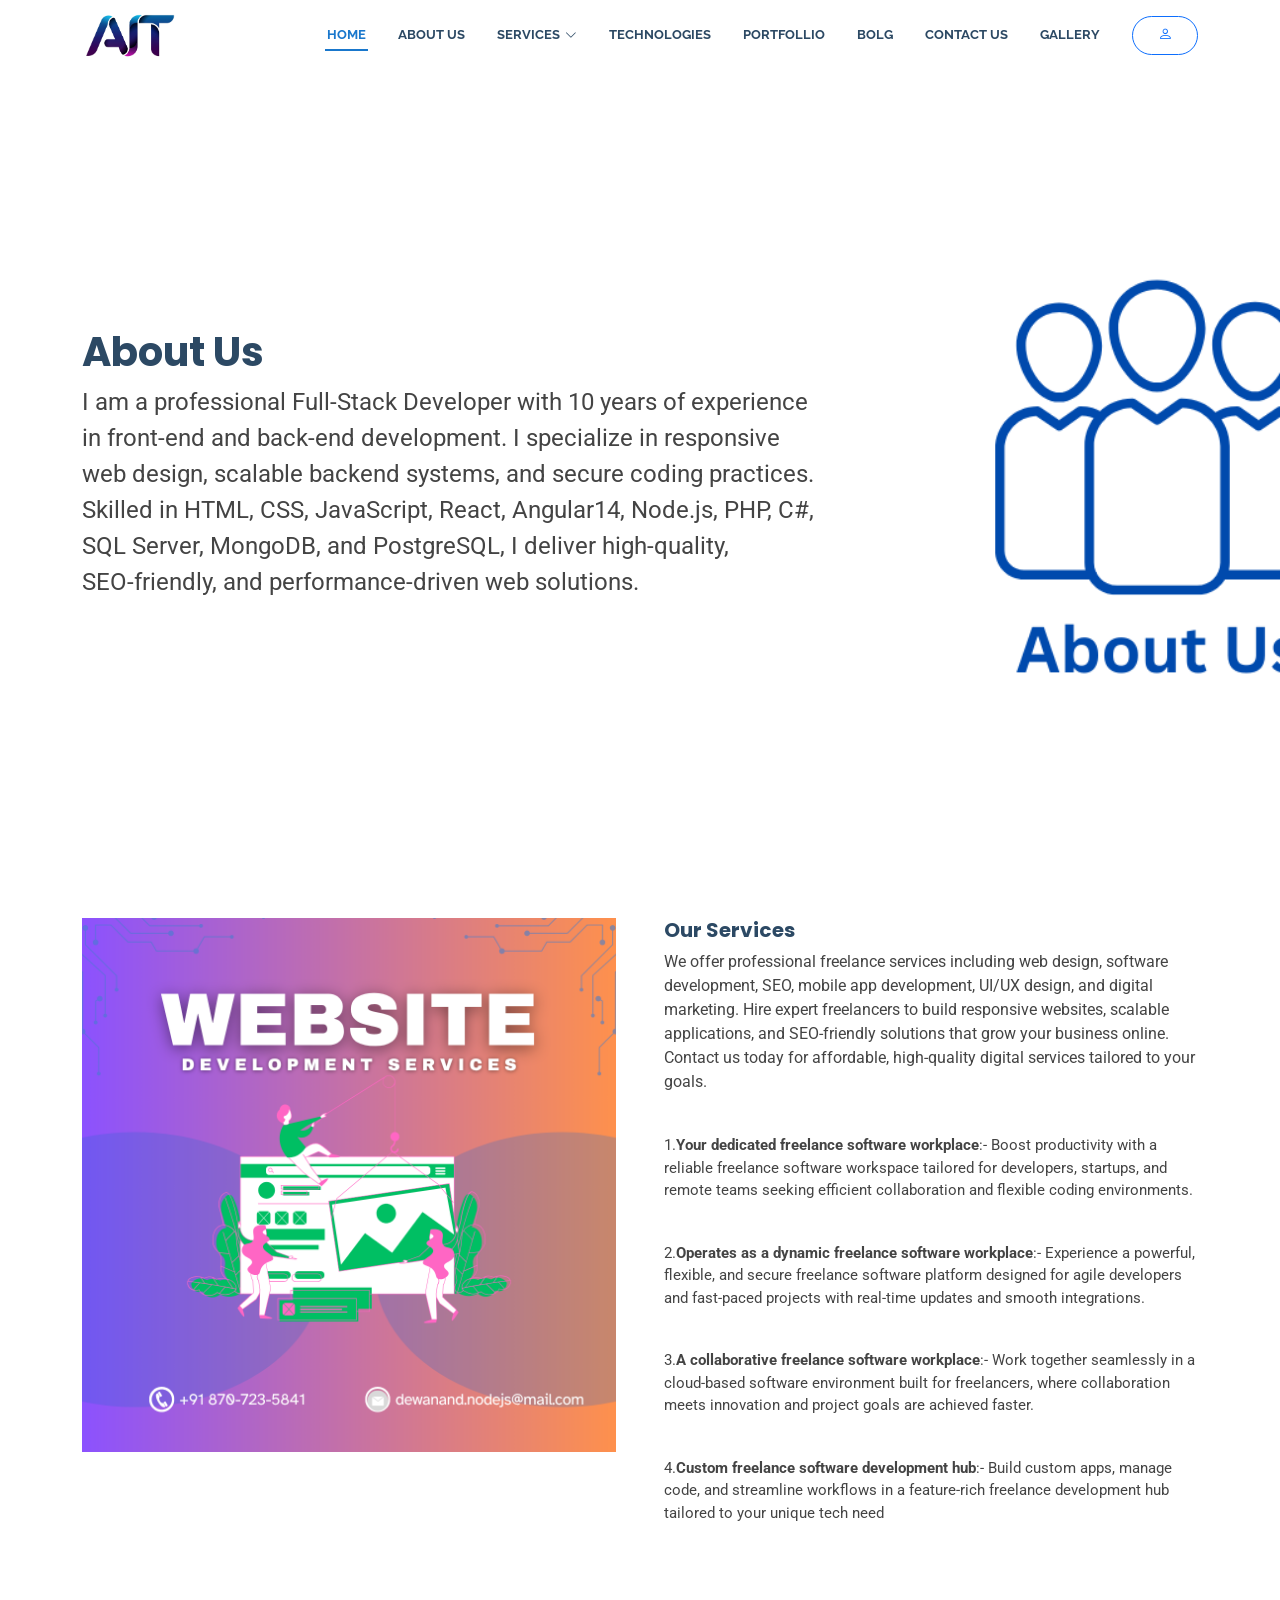
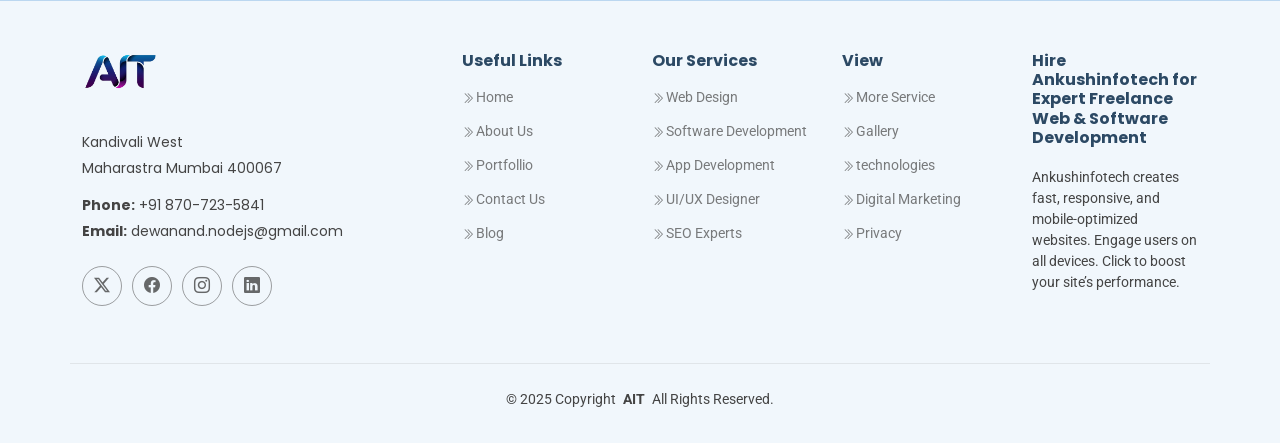
==== commit b89f7469: "added blog" ====
--- a/about.html
+++ b/about.html
@@ -11,10 +11,12 @@
   <title>About AnkushInfotech | Your Trusted Web Design, Software & SEO Experts in Mumbai</title>
 
   <!-- IMPORTANT: Description is tailored for an "About Us" page, focusing on mission, expertise, and location. -->
-  <meta name="description" content="Learn about AnkushInfotech, a leading IT company based in Mumbai, Maharashtra. Discover our mission to deliver innovative web design, custom software development, and powerful SEO services that empower businesses across India.">
+  <meta name="description"
+    content="Learn about AnkushInfotech, a leading IT company based in Mumbai, Maharashtra. Discover our mission to deliver innovative web design, custom software development, and powerful SEO services that empower businesses across India.">
 
   <!-- Keywords: Focused on "About Us" aspects (company, expertise, location) and core services. -->
-  <meta name="keywords" content="about AnkushInfotech, AnkushInfotech company, web design experts Mumbai, software development company Maharashtra, SEO specialists India, IT solutions Mumbai, our mission, company values, expert team, digital transformation India">
+  <meta name="keywords"
+    content="about AnkushInfotech, AnkushInfotech company, web design experts Mumbai, software development company Maharashtra, SEO specialists India, IT solutions Mumbai, our mission, company values, expert team, digital transformation India">
 
   <!-- Canonical Tag: Crucial for SEO. This MUST point ONLY to the preferred URL of *THIS* page. -->
   <link rel="canonical" href="https://www.ankushinfotech.com/about.html">
@@ -27,7 +29,8 @@
 
   <!-- Open Graph (OG) Tags: For rich previews when shared on Facebook, LinkedIn, WhatsApp, etc. -->
   <meta property="og:title" content="About AnkushInfotech | Web Design, Software & SEO Experts">
-  <meta property="og:description" content="Learn about AnkushInfotech's mission to deliver innovative web design, custom software, and powerful SEO services that empower businesses across India.">
+  <meta property="og:description"
+    content="Learn about AnkushInfotech's mission to deliver innovative web design, custom software, and powerful SEO services that empower businesses across India.">
   <meta property="og:type" content="website">
   <meta property="og:url" content="https://www.ankushinfotech.com/about.html">
   <!-- OG Image: IMPORTANT! Replace with a full, absolute URL to a high-quality image (e.g., 1200x630px)
@@ -39,10 +42,13 @@
 
   <!-- Twitter Card Tags: For rich previews when shared on Twitter. -->
   <meta name="twitter:card" content="summary_large_image">
-  <meta name="twitter:site" content="@AnkushInfoTech"> <!-- IMPORTANT! Replace with your actual Twitter handle (e.g., @AnkushInfoTech) -->
+  <meta name="twitter:site" content="@AnkushInfoTech">
+  <!-- IMPORTANT! Replace with your actual Twitter handle (e.g., @AnkushInfoTech) -->
   <meta name="twitter:title" content="About AnkushInfotech | Web Design, Software & SEO Experts">
-  <meta name="twitter:description" content="Discover AnkushInfotech's mission to deliver innovative web design, custom software, and powerful SEO services that empower businesses across India.">
-  <meta name="twitter:image" content="https://www.ankushinfotech.com/assets/img/about-us-social-share.jpg"> <!-- Use the same high-quality image as your OG image. -->
+  <meta name="twitter:description"
+    content="Discover AnkushInfotech's mission to deliver innovative web design, custom software, and powerful SEO services that empower businesses across India.">
+  <meta name="twitter:image" content="https://www.ankushinfotech.com/assets/img/about-us-social-share.jpg">
+  <!-- Use the same high-quality image as your OG image. -->
 
   <!-- Structured Data (JSON-LD) for Organization: Provides explicit info to search engines for Knowledge Panels etc. -->
   <script type="application/ld+json">
@@ -92,7 +98,9 @@
   <link href="https://fonts.googleapis.com" rel="preconnect">
   <link href="https://fonts.gstatic.com" rel="preconnect" crossorigin>
   <!-- Consolidate font imports if possible, or ensure only necessary weights are loaded -->
-  <link href="https://fonts.googleapis.com/css2?family=Roboto:wght@100;300;400;500;700;900&family=Poppins:wght@100;200;300;400;500;600;700;800;900&family=Raleway:wght@100;200;300;400;500;600;700;800;900&display=swap" rel="stylesheet">
+  <link
+    href="https://fonts.googleapis.com/css2?family=Roboto:wght@100;300;400;500;700;900&family=Poppins:wght@100;200;300;400;500;600;700;800;900&family=Raleway:wght@100;200;300;400;500;600;700;800;900&display=swap"
+    rel="stylesheet">
 
   <!-- Vendor CSS Files -->
   <link href="assets/vendor/bootstrap/css/bootstrap.min.css" rel="stylesheet">
@@ -109,7 +117,7 @@
 
 
 <body class="index-page">
- <!------------------------- Header Section --------------------->
+  <!------------------------- Header Section --------------------->
   <header id="header" class="header sticky-top">
     <div class="branding d-flex align-items-center">
 
@@ -186,7 +194,8 @@
   <main class="main">
     <!--------------------------- top banner Section ------------------>
     <section id="hero" class="hero section light-background">
-      <img src="assets/img/about.png" alt="Professional freelance web design and website development team" data-aos="fade-in">
+      <img src="assets/img/about.png" alt="Professional freelance web design and website development team"
+        data-aos="fade-in">
       <div class="container position-relative">
         <div class="welcome position-relative" data-aos="fade-down" data-aos-delay="100">
           <h1>About Us</h1>
@@ -233,33 +242,32 @@
               </li> -->
               <li>
                 <div>
-                  <h6>1. AnkushInfoTech: Your dedicated freelance software workplace.</h6>
+                  <p>1.<b>Your dedicated freelance software workplace</b>:- Boost productivity with a reliable freelance
+                    software workspace tailored for developers, startups, and remote teams seeking efficient
+                    collaboration and flexible coding environments.</p>
                 </div>
               </li>
               <li>
                 <div>
-                  <h6>2. AnkushInfoTech operates as a dynamic freelance software workplace.</h6>
+                  <p>2.<b>Operates as a dynamic freelance software workplace</b>:- Experience a powerful, flexible, and
+                    secure freelance software platform designed for agile developers and fast-paced projects with
+                    real-time updates and smooth integrations.</p>
                 </div>
               </li>
               <li>
                 <div>
-                  <h6>3. AnkushInfoTech: A collaborative freelance software workplace.</h6>
+                  <p>3.<b>A collaborative freelance software workplace</b>:- Work together seamlessly in a cloud-based
+                    software environment built for freelancers, where collaboration meets innovation and project goals
+                    are achieved faster.</p>
                 </div>
               </li>
+
               <li>
                 <div>
-                  <h6>4. AnkushInfoTech: Your dedicated freelance software development hub.</h6>
-                </div>
-              </li>
-              <li>
-                <div>
-                  <h6>5. AnkushInfoTech: Your dedicated freelance software development hub.</h6>
-                </div>
-              </li>
-              <li>
-                <div>
-                  <h6>6. AnkushInfoTech: Expert-led freelance software solutions workshop.</h6>
-                </div>
+                  <p>4.<b>Custom freelance software development hub</b>:- Build custom apps, manage code, and streamline
+                    workflows in a feature-rich freelance development hub tailored to your unique tech need</p>
+                </div>
+
               </li>
             </ul>
           </div>
@@ -270,7 +278,7 @@
   </main>
   <!-------------------------- Footer Section ----------------------------->
 
-  
+
   <footer id="footer" class="footer light-background">
     <div class="container footer-top">
       <div class="row gy-4">
@@ -418,4 +426,5 @@
   <script src="assets/js/main.js"></script>
 
 </body>
+
 </html>
--- a/assets/css/main.css
+++ b/assets/css/main.css
@@ -82,7 +82,7 @@
   text-decoration: none;
 }
 h1{
-  font-size: 50px;
+  font-size: 40px;
   font-weight: bold;
 }
 h2{
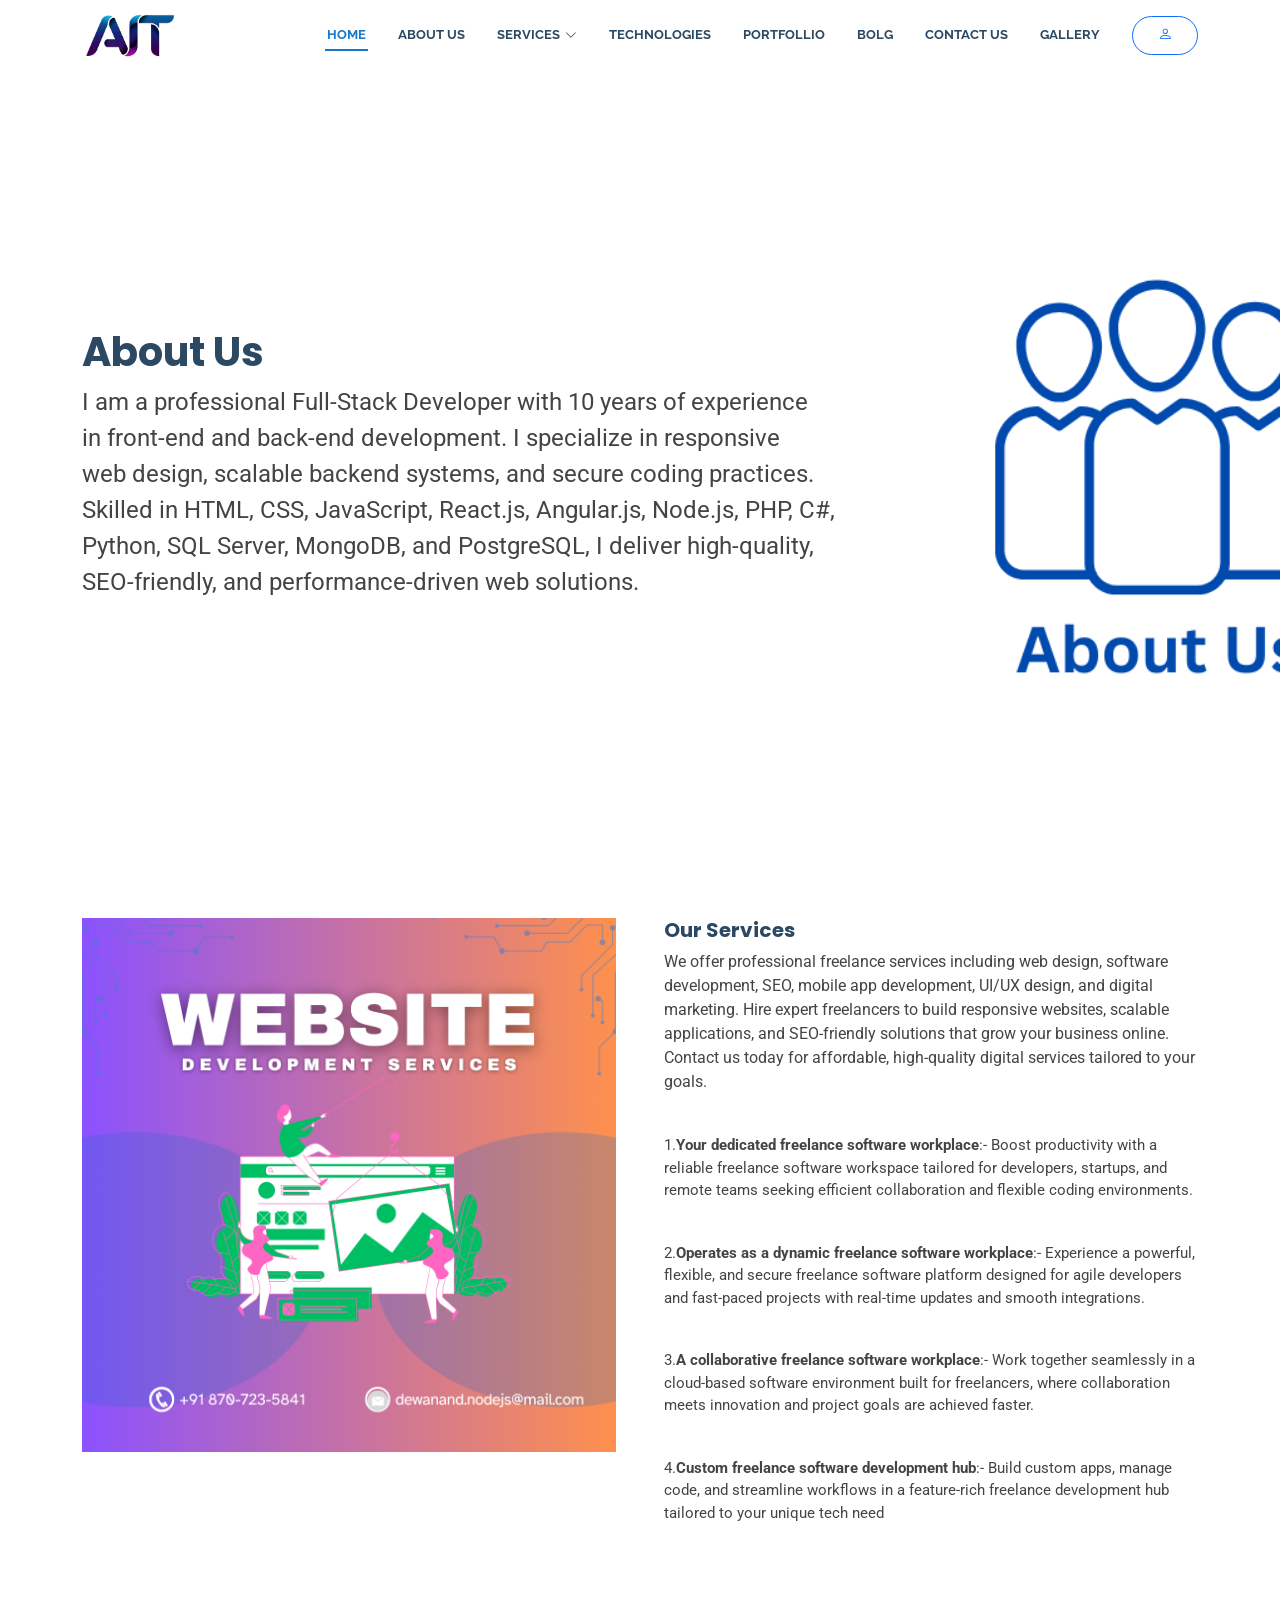
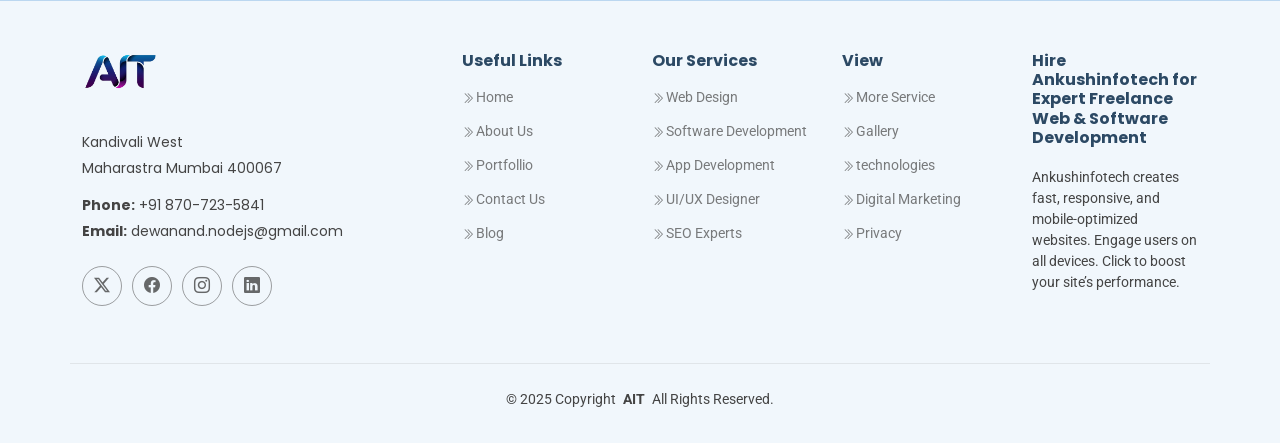
==== commit 2ce59d12: "added about.html" ====
--- a/about.html
+++ b/about.html
@@ -203,8 +203,8 @@
             I am a professional Full-Stack Developer with 10 years of experience<br />
             in front-end and back-end development. I specialize in responsive <br />
             web design, scalable backend systems, and secure coding practices.<br />
-            Skilled in HTML, CSS, JavaScript, React, Angular14, Node.js, PHP, C#,<br />
-            SQL Server, MongoDB, and PostgreSQL, I deliver high-quality,<br />
+            Skilled in HTML, CSS, JavaScript, React.js, Angular.js, Node.js, PHP, C#,<br />
+           Python, SQL Server, MongoDB, and PostgreSQL, I deliver high-quality,<br />
             SEO-friendly, and performance-driven web solutions.
           </p>
         </div>
